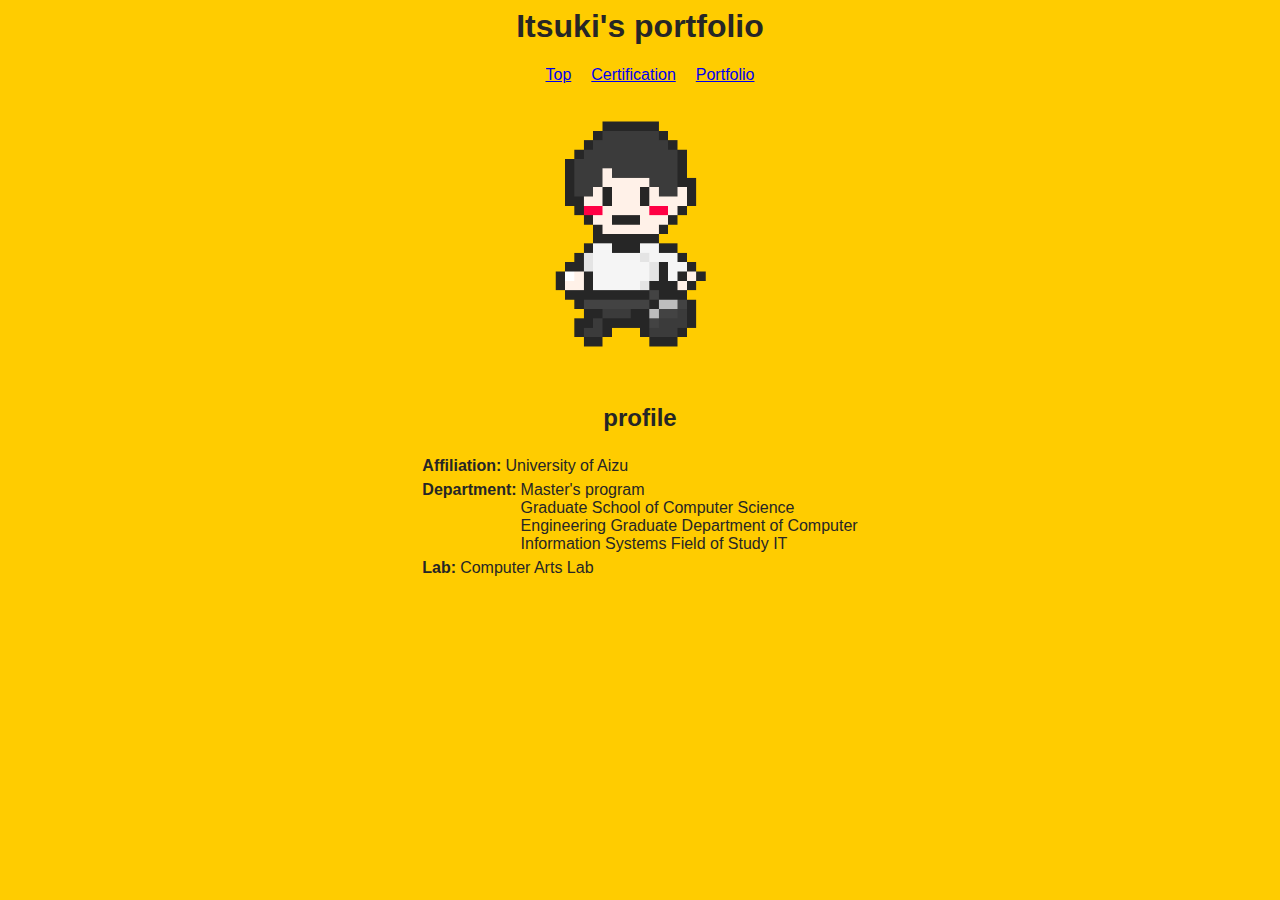
==== index.html @ b2b88871 "first commit" ====
<html>

<head>
    <meta charset=UTF-8>
    <meta name="discription" content="This page explains Itsuki.">
    <link rel="stylesheet" href="style.css">
    <title>Itsuki's profile</title>
</head>

<body>
    <h1>Itsuki's portfolio</h1>

    <nav class="main_nav">
        <ul class="main_nav">
            <li class="main_nav"><a href="index.html">Top</a></li>
            <li class="main_nav"><a href="certification.html">Certification</a></li>
            <li class="main_nav"><a href="portfolio.html">Portfolio</a></li>
        </ul>
    </nav>

    <img src="itsuki_profile_ani.gif" alt="This is a gif animation." class="main_img">

    <h2>profile</h2>

    <table align="center">
        <tr align="left" valign="top"> <th>Affiliation: </th> <td>University of Aizu</td> </tr>
        <tr align="left" valign="top"> <th>Department: </th> <td>Master's program <br> Graduate School of Computer Science <br> Engineering Graduate Department of Computer <br> Information Systems Field of Study IT</td> </tr>
        <tr align="left" valign="top"> <th>Lab: </th> <td>Computer Arts Lab</td> </tr>
    </table>

</body>

</html>
---- style.css ----
body {
    background-color: #FFCC00;
    font-family: 'Verdana', 'Arival', sans-serif;
    color: #262626;
  }

h1{
    text-align: center;
}
h2{
    text-align: center;
}

img.main_img{
    display: block;
    margin-left: auto;
    margin-right: auto;

    width:300px;
}

ul.main_nav{
    display: flex;
    justify-content: center;
    margin: 0;
    padding: 0;
}

li.main_nav{
    list-style: none;
    margin-left:20px;
}

tr{
    display: block;
    margin-left: auto;
    margin-right: auto;
}
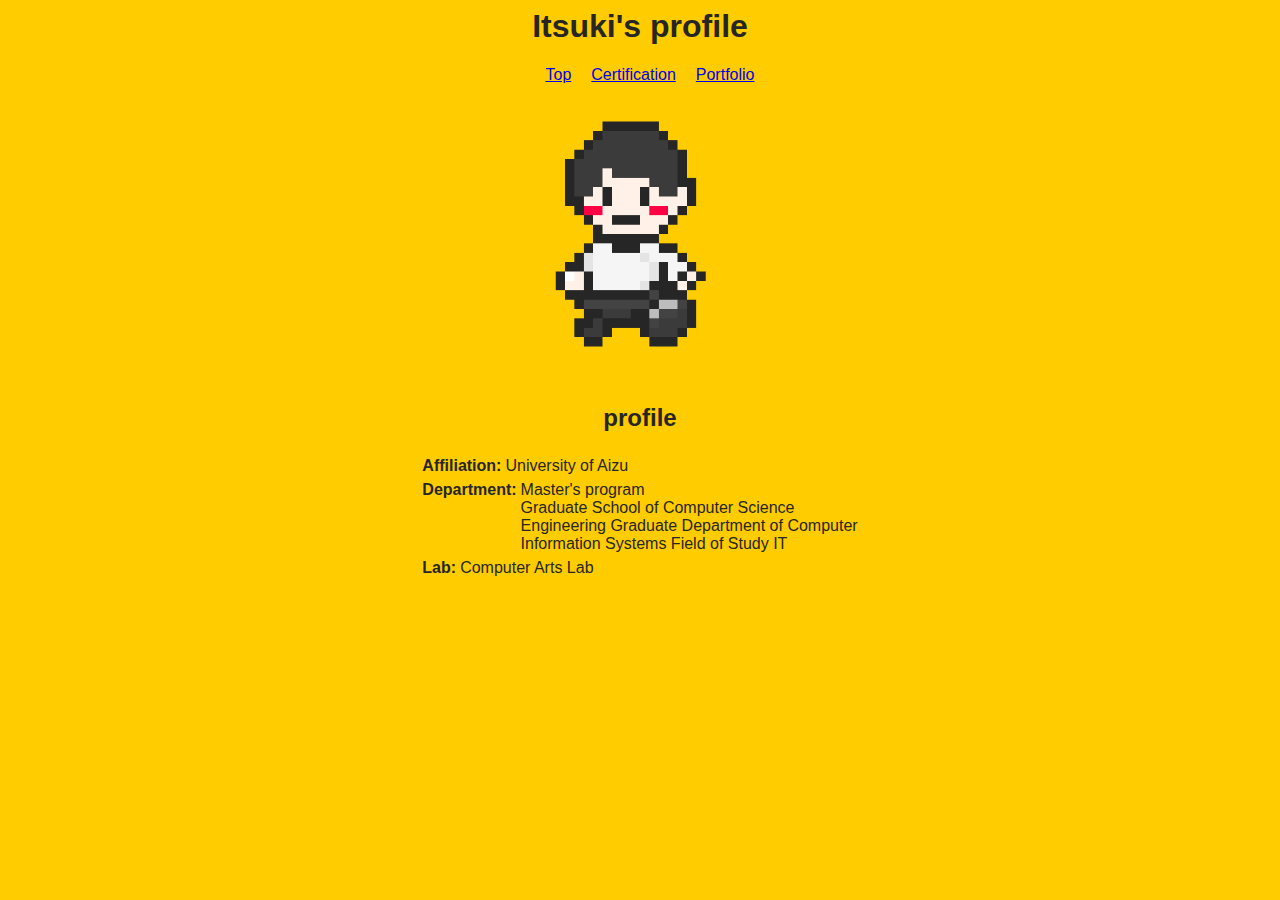
==== commit 51ba8786: "first commit" ====
--- a/index.html
+++ b/index.html
@@ -8,11 +8,11 @@
 </head>
 
 <body>
-    <h1>Itsuki's portfolio</h1>
+    <h1>Itsuki's profile</h1>
 
     <nav class="main_nav">
         <ul class="main_nav">
-            <li class="main_nav"><a href="index.html">Top</a></li>
+            <li class="main_nav"><a href="./">Top</a></li>
             <li class="main_nav"><a href="certification.html">Certification</a></li>
             <li class="main_nav"><a href="portfolio.html">Portfolio</a></li>
         </ul>
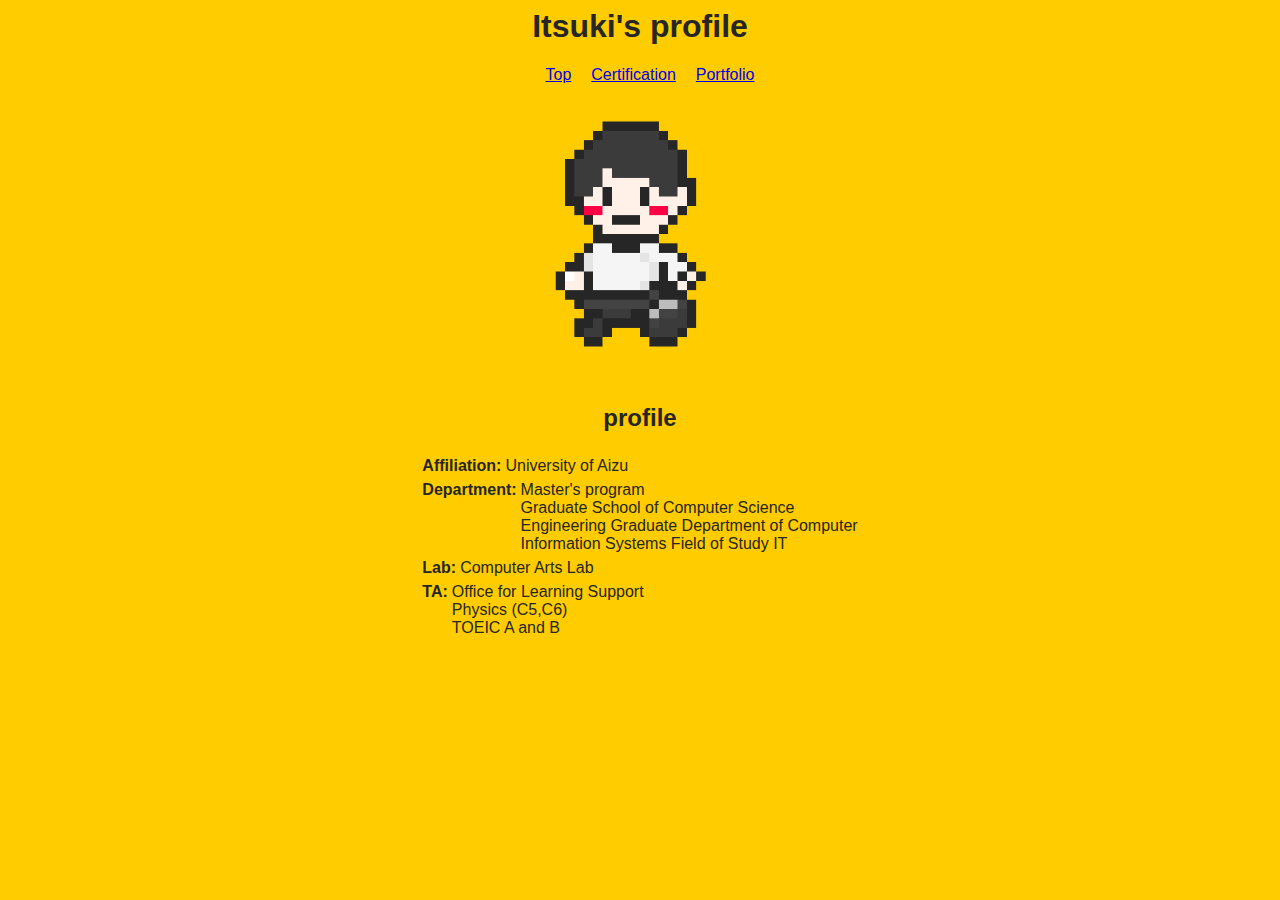
==== commit 9fa952cc: "update" ====
--- a/index.html
+++ b/index.html
@@ -26,6 +26,7 @@
         <tr align="left" valign="top"> <th>Affiliation: </th> <td>University of Aizu</td> </tr>
         <tr align="left" valign="top"> <th>Department: </th> <td>Master's program <br> Graduate School of Computer Science <br> Engineering Graduate Department of Computer <br> Information Systems Field of Study IT</td> </tr>
         <tr align="left" valign="top"> <th>Lab: </th> <td>Computer Arts Lab</td> </tr>
+        <tr align="left" valign="top"> <th>TA: </th> <td>Office for Learning Support <br> Physics (C5,C6) <br> TOEIC A and B</td> </tr>
     </table>
 
 </body>
